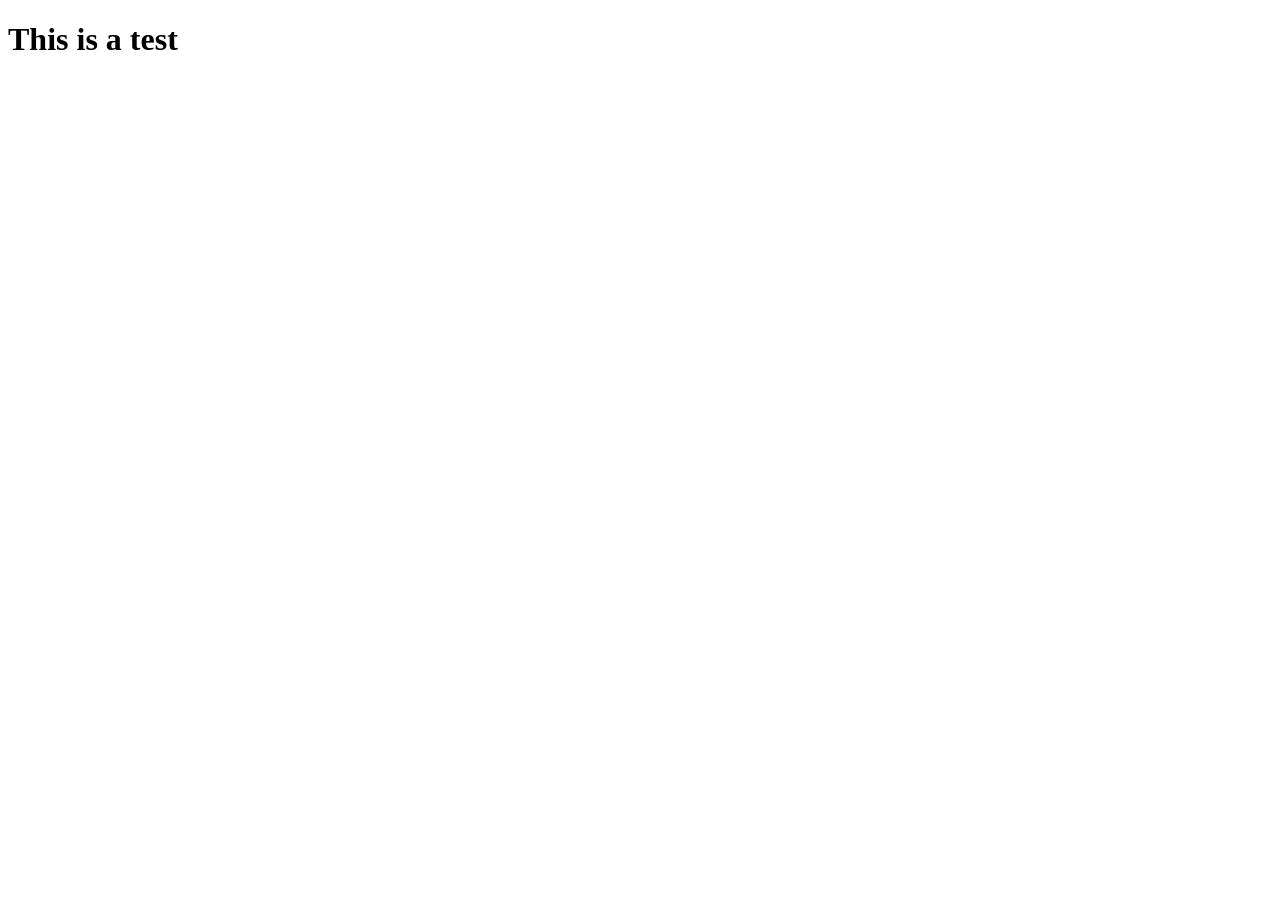
==== index.html @ 6b0c8a98 "Added test index.html page" ====
<!DOCTYPE html>
<html lang="en">
<head>
    <meta charset="UTF-8">
    <meta name="viewport" content="width=device-width, initial-scale=1.0">
    <title>Resume</title>
</head>
<body>
    <h1>This is a test</h1>
</body>
</html>
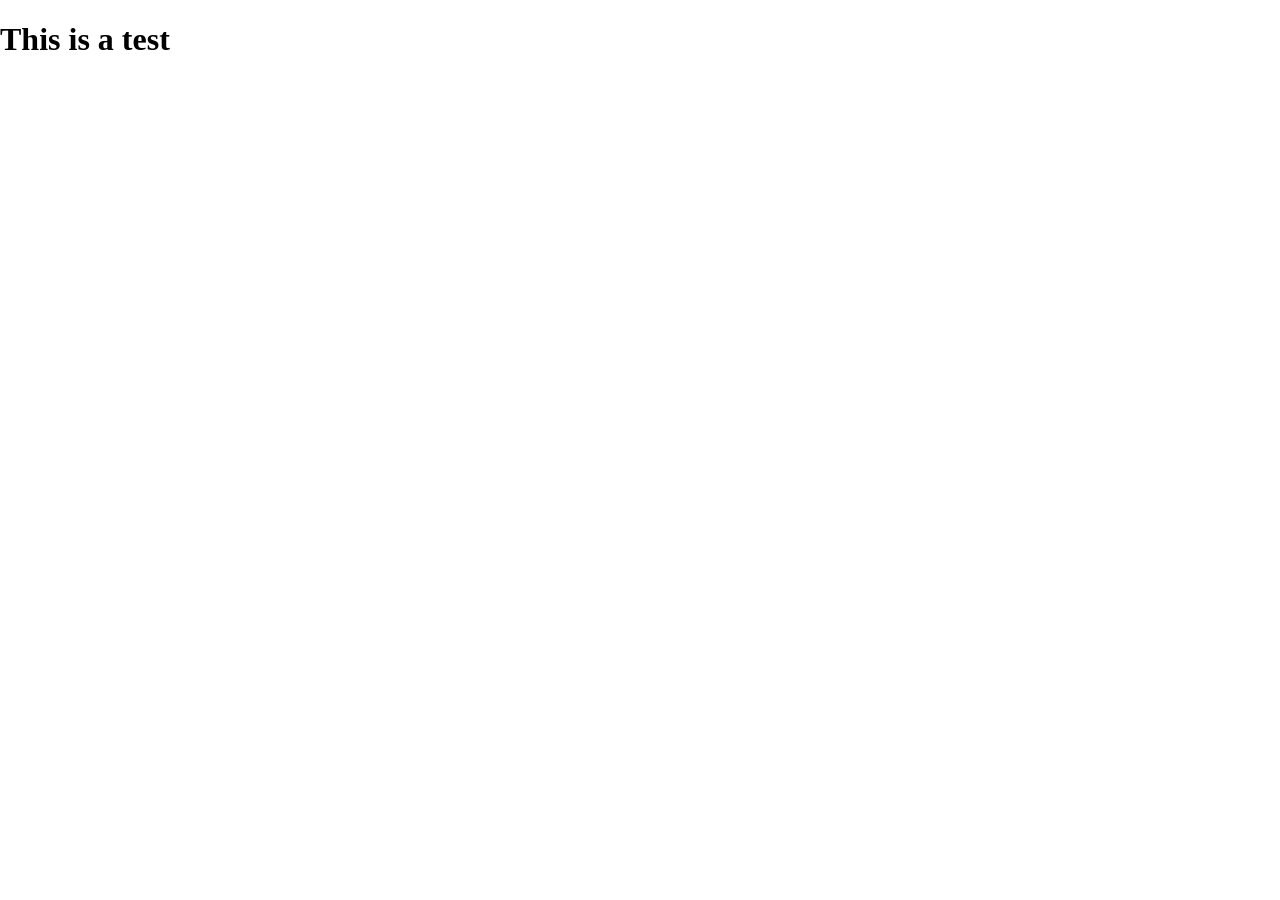
==== commit c033718f: "Conditionally replacing css filename in html. Copying resources folder too" ====
--- a/index.html
+++ b/index.html
@@ -4,6 +4,7 @@
     <meta charset="UTF-8">
     <meta name="viewport" content="width=device-width, initial-scale=1.0">
     <title>Resume</title>
+    <link rel="stylesheet" href="resume.css" />
 </head>
 <body>
     <h1>This is a test</h1>
--- a/resume.css
+++ b/resume.css
@@ -0,0 +1,114 @@
+@media screen {
+    .a4-page {
+        background: white;
+        width: 210mm;
+        height: 297mm;
+        margin: 10mm auto;
+        box-shadow: 0 2px 8px rgba(0, 0, 0, 0.2);
+        box-sizing: border-box;
+        padding: 0mm;
+    }
+}
+
+@media print {
+    .a4-page {
+        background: white;
+        width: 210mm;
+        height: 297mm;
+        margin: 0mm auto;
+    }
+}
+
+.header {
+    padding: 1rem;
+    display: flex;
+    background: #333;
+    color: white;
+    justify-content: space-between;
+}
+
+.name {
+    font-size: 2rem;
+}
+
+.job-title {
+    font-size: 1.2rem;
+}
+
+.contact {
+    display: flex;
+    flex-direction: column;
+    justify-content: space-evenly;
+}
+
+.contact-line {
+    display: flex;
+    align-items: center;
+    justify-content: flex-start;
+}
+
+.contact-icon {
+    width: 18px;
+    margin-right: 15px;
+}
+
+.main {
+    display: flex;
+}
+
+.sidebar {
+    background: #eee7e1;
+    min-width: 150px;
+    width: 30%;
+    padding-right: 10px;
+}
+
+.font {
+    font-family: 'Segoe UI', 'Tahoma', 'Geneva', 'Verdana', 'sans-serif';
+}
+
+.sidebar-header {
+    font-weight: 600;
+    font-size: 0.85rem;
+    margin-left: 5px;
+}
+
+.sidebar-content {
+    font-size: 0.75rem;
+    margin-left: 10px;
+}
+
+.sidebar-list {
+    font-size: 0.75rem;
+    margin-left: -10px;
+}
+
+.details {
+    background: white;
+    margin: 20px 10px 20px 20px
+}
+
+.detail-header {
+    font-weight: 600;
+    font-size: 1.25rem;
+}
+
+.detail-content {
+    margin-bottom: 20px;
+}
+
+.exp-title {
+    font-weight: 500;
+    font-size: 1.2rem;
+}
+
+.exp-subtitle {
+    display: flex;
+    justify-content: space-between;
+}
+
+html,
+body {
+    margin: 0;
+    padding: 0;
+}
